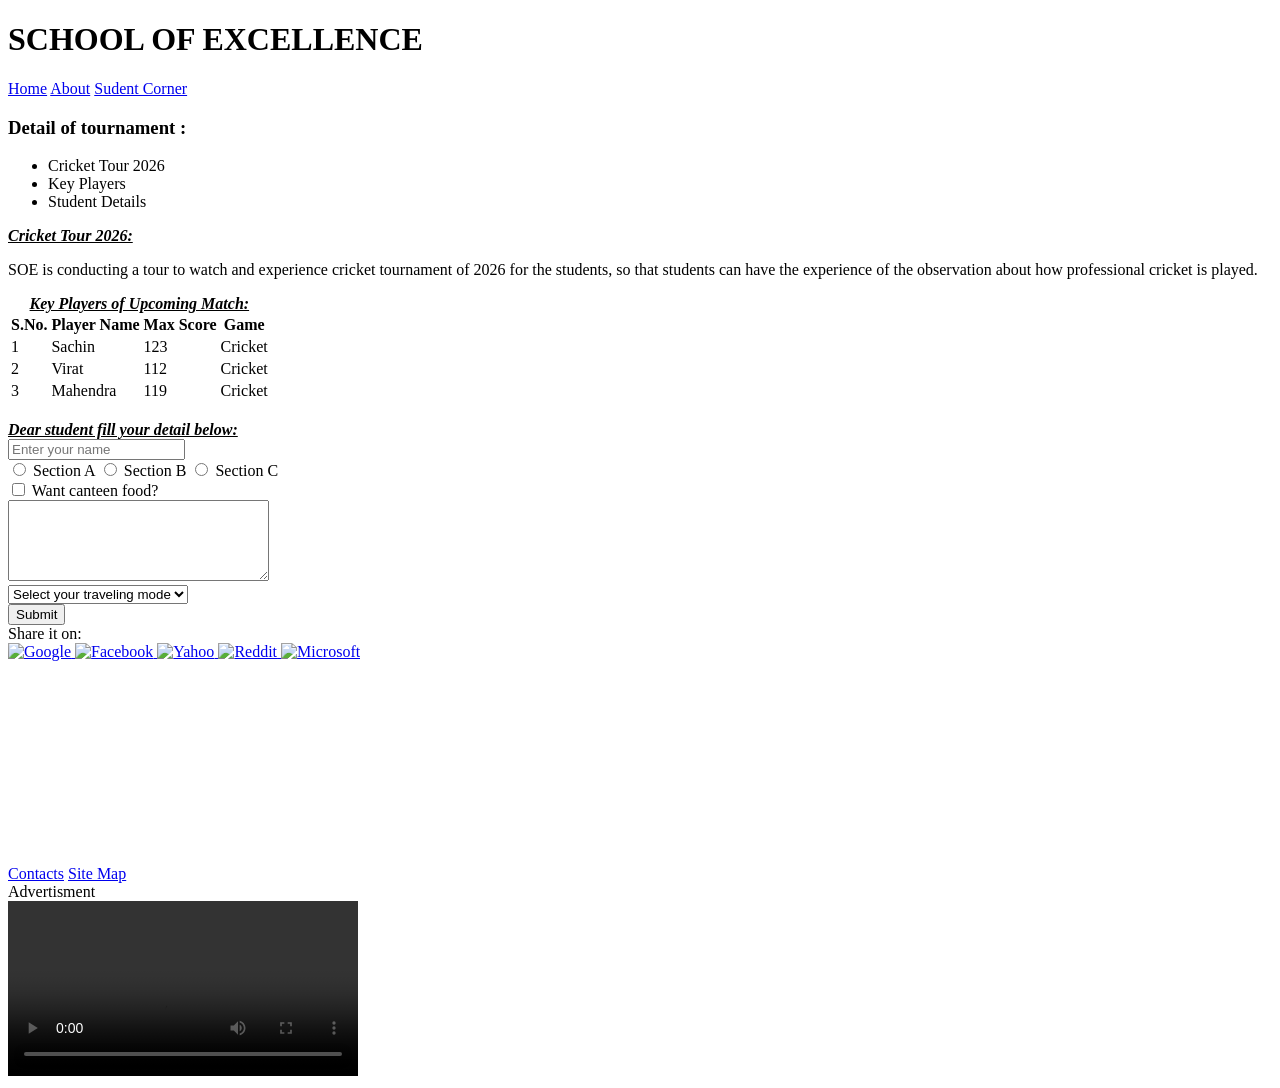
==== HTML-CSS Test Project/index.html @ 7d5ab627 "Add initial HTML structure for cricket tour page This HTML file contains the structure for the SOE C" ====
<!DOCTYPE html>
<html lang="en">

<head>
    <meta charset="UTF-8">
    
    <meta http-equiv="X-UA-Compatible" content="IE=edge">
    
    <meta name="viewport" content="width=device-width, initial-scale=1.0">
    
    <meta name="description" content="SOE is conducting a tour to watch and experience cricket tournament of 2026 for the studeents, so that students can have the experience of observing how professional cricket is played">
    
    <meta name="keywords" content="SOE, Cricket, Tour, 2026, Student, Players">
    
    <meta name="author" content="web-developer">
    
    <link rel="shortcut icon" href="/img/favicon-32x32.png" type="image/x-icon">
    
    <title>SOE Cricket Tour 2026</title>
    
    <link rel="stylesheet" href="Style.css">
    
</head>

<body>
    <Header class="head">
        
        <h1 id="h1">SCHOOL OF EXCELLENCE</h1>
        
        <span> 
            <a href="Tour.html">Home</a>
            <a href="Tour.html">About</a>
            <a href="Tour.html">Sudent Corner</a>
        </span>
        
        <br>
        
        <span>
            <h3 id="h3">Detail of tournament :</h3>
            
            <ul id= "ul">
                <li>Cricket Tour 2026</li>
                <li>Key Players</li>
                <li>Student Details</li>
            </ul>
        </span>
    
    </Header>
    
    <Main class="main">
        <div>
            <span class="span1"><u><i><b>Cricket Tour 2026:</b></i></u></span>
            <span class="span">
                <p id="pera">SOE is conducting a tour to watch and experience cricket tournament of 2026 for the students, so that students can have the experience of the observation about how professional cricket is played.</p>
            </span>
        </div>
        
        <div>
            <table id="table">
                <caption id="cap"><u><b><i>Key Players of Upcoming Match:</i></b></u></caption>
                <thead>
                    <tr>
                        <th>S.No.</th>
                        <th>Player Name</th>
                        <th>Max Score</th>
                        <th>Game</th>
                    </tr>
                </thead>
                <tbody>
                    <tr>
                        <td>1</td>
                        <td>Sachin</td>
                        <td>123</td>
                        <td>Cricket</td>
                    </tr>
                    <tr>
                        <td>2</td>
                        <td>Virat</td>
                        <td>112</td>
                        <td>Cricket</td>
                    </tr>
                    <tr>
                        <td>3</td>
                        <td>Mahendra</td>
                        <td>119</td>
                        <td>Cricket</td>
                    </tr>
                </tbody>
            </table>
        </div>
        
        <br>
        
        <span class="span1"><u><b><i>Dear student fill your detail below:</i></b></u></span>
        
        <div class="form">
            <form action="form.php">
                <input type="text" placeholder="Enter your name">
                <br>
                <label for="sectionida">
                    <input type="radio" value="Section a" name="Section" id="sectionida" class="blue">
                    Section A
                </label>
                <label for="sectionidb">
                    <input type="radio" value="Section b" name="Section" id="sectionidb" class="blue">
                    Section B
                </label>
                <label for="sectionidc">
                    <input type="radio" value="Section c" name="Section" id="sectionidc" class="blue">
                    Section C 
                </label>
                <br>
                <label for="canteenfood">
                    <input type="checkbox" value="Canteen Food" name="Food" id="canteenfood" class="red"> Want canteen food?
                </label>
                <br>
                <textarea name="Explaination" id="explain" cols="30" rows="05" placeholder="Explain why do you want to join?">
                </textarea>
                <br>
                <select name="travel" id="travelmode">
                    <option value="nill">Select your traveling mode</option>
                    <option value="car">Car</option>
                    <option value="bus">Bus</option>
                </select>
                <br>
                <button type="submit">
                    Submit
                </button>
            </form>
        </div>
    
        <span id="share">Share it on:</span>
        
        <Section id="section">
            
            <a href="https://www.google.com" target="_main">
                <img src="img/Google.jfif" width="44px" alt="Google">
            </a>
            
            <a href="https://www.facebook.com" target="_main">
                <img src="img/Facebook.png" width="44px" alt="Facebook">
            </a>
            
            <a href="https://www.yahoo.com" target="_main">
                <img src="img/yahoo.jpg" width="44px" alt="Yahoo">
            </a>
            
            <a href="https://www.reddit.com" target="_main">
                <img src="img/reddit.png" width="44px" alt="Reddit">
            </a>
            
            <a href="https://www.microsoft.com" target="_main">
                <img src="img/MS.png" width="44px" alt="Microsoft">
            
            </a>
        </Section>
        
        <div id="vid">
            <iframe width="350" height="200" src="https://www.youtube.com/embed/GJNjaI_aMww?si=nA9jP4xCXVd69Hz5" title="YouTube video player" frameborder="0" allow="accelerometer; autoplay; clipboard-write; encrypted-media; gyroscope; picture-in-picture; web-share" referrerpolicy="strict-origin-when-cross-origin" allowfullscreen id="vid"></iframe>
        </div>

    </Main>
    
    <Footer class="foot">
            <a href="Tour.html">Contacts</a>
            <a href="Tour.html">Site Map</a>
    </Footer>
    
    <aside class="aside">Advertisment
        <br><video src="video.mp4" controls loop width="350"></video>
    </aside>

</body>

</html>
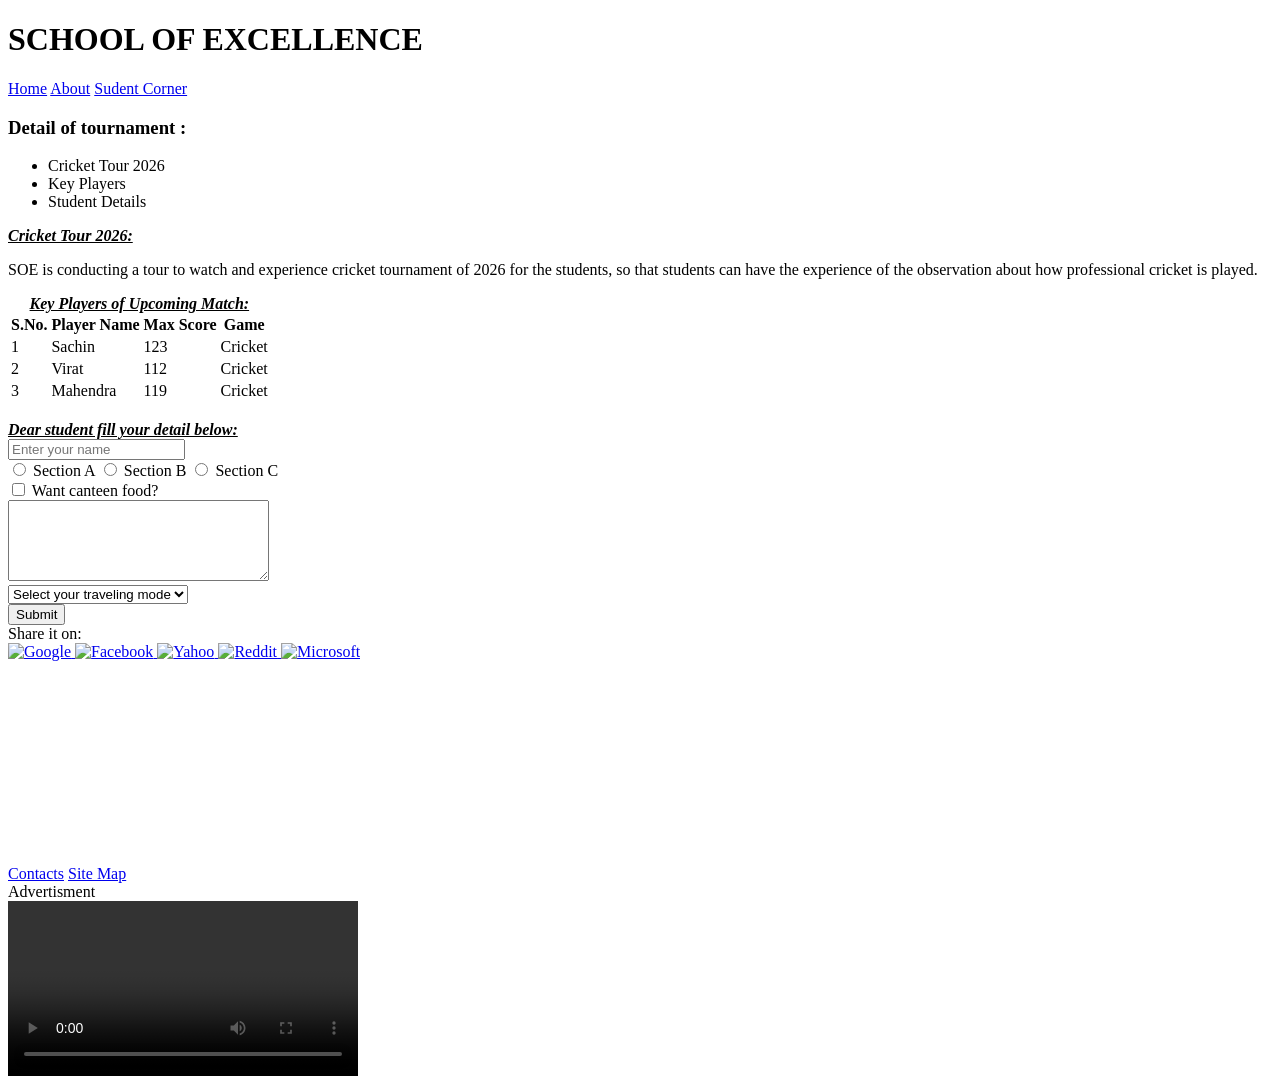
==== commit 8ddedd21: "Add initial HTML structure for cricket tour page" ====
--- a/HTML-CSS Test Project/index.html
+++ b/HTML-CSS Test Project/index.html
@@ -18,7 +18,7 @@
     
     <title>SOE Cricket Tour 2026</title>
     
-    <link rel="stylesheet" href="Style.css">
+    <link rel="stylesheet" href="style.css">
     
 </head>
 
